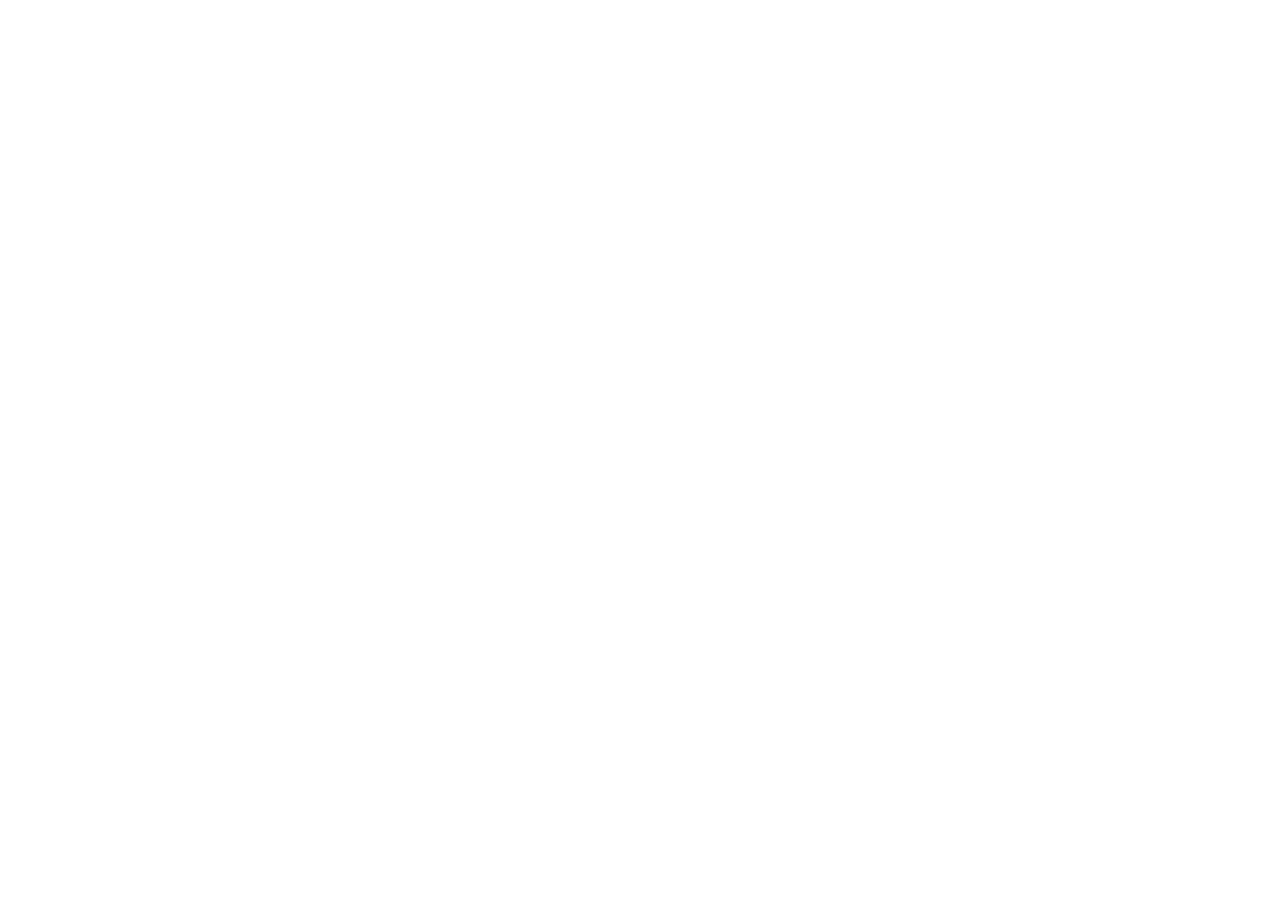
==== ggb/template.html @ b483012f "small change" ====
<!DOCTYPE html>
<html>
<head>
    <meta charset='utf-8'>
    <meta http-equiv='X-UA-Compatible' content='IE=edge'>
    <title>Page Title</title>
    <meta name='viewport' content='width=device-width, initial-scale=1'>
    <link rel='stylesheet' type='text/css' media='screen' href='main.css'>
    <script type="text/javascript" src="https://www.geogebra.org/apps/deployggb.js"></script>
    <script src='main.js'></script>
</head>
<body>
    <script type="text/javascript">

        // var parameters = {
        //         "width":600,
        //         "height":245,
        //         "prerelease":false,
        //         "showToolBar":false,
        //         "borderColor":null,
        //         "showMenuBar":false,
        //         "showAlgebraInput":false,
        //         "customToolbar":"0 || 1",
        //         "showResetIcon":true,
        //         "enableLabelDrags":false,
        //         "enableShiftDragZoom":true,
        //         "enableRightClick":false,
        //         "capturingThreshold":null,
        //         "showToolBarHelp":true,
        //         "errorDialogsActive":true,
        //         "useBrowserForJS":false,
        //         "ggbBase64":"UEsDBBQACAAIAPl5ZEMAAAAAAAAAAAAAAAAWAAAAZ2VvZ2VicmFfdGh1bWJuYWlsLnBuZ3VWezgTjBp32Zgllm+JjOY+uZRZJOHbkOTS1uZD7kzKpeQuFW1qc9dQ7sllLrnsS4YwrRHNrZDMrS8mKRS5RnzOOc95nnPO85w/3vd9fr/nfd7f77/fG4+1s9wPPgwWEBDYb3XW/MLe7Norf5DIXke+6Z0UEADdsDJHEyJHF/IDsUPvFDpl52yT+/gLnp/sQsoOrbsOnhwkDz6Z1D/RYNTwanHF48KDUhUwV+0wGBwHLgclbMRWXfwozJPOOj3/9PS+ZQYcrLhPBaRSVEIFOX5YiwgKzEQ4P/RZb/vQ33ONGKkY1Lc5bzgbcXv3x7qwIhGzPQKIw0IwCJAiNA4CxoCAinEkCAYNegz/B/3fUMmxOrbN9M0ol1kIJ8IeP37Rkx1r17kH+BI17qIK0eLHs1/tyB/2ysVCgnNbowPlp9ajS8rqbBGgpt4f/cKdKcm38jOBPQW9+v88hzwgJiYCAFSZx8SYypFJEEtpnaGxtcNSwpFLHXD9PemUnpyDwdFmO/z0EB4cGndSCuVO6fSFsU2PGEzdjel/6eEuKXeXBGHnpAuGDFFGZA7GA7/1mgWydbOGWxI15bUDYOCpsaH5lDOrKSDxtfCJA6aPjBJbzs8WtrXGJ5ujb6bmKnMQKa7UI6wxIzuJaPGVPLLutvyK47kRD2h7ROP1+iObntcKi1e2xGaCMkq0FGUWPl0bCYKab3UNaKjz7V0CqnasDWHFXl/Bz2BGL0RK4KOlZXTQpuYHAm1b3nAe16wusl/WKuAsuMj4Imv3JXPWseSBTV+XZ6oaR+FELgRcJFsZcabo0vvnW1Ic3Ys/JIqJt+C3mwy5r0rhk93HipURCW6xdbwtVzWKMXHQTUqOep8tqI8CLplc3R6njL95H8RS6p8JHjFbQ0UxH6GtEFQHRUp0U7e7mXudzwCfQdlOGp/Z9b4CBi5JPLfL8QDHdM7ZZNbRspSFIr/YoU/[base64]/V+69Z0oWZbjFzE2D4n0l4fq7XBkWN7oBQU1Mu5N5ZC3mRGOLk0Qnfn2avcv+q+NquA7w7W06twK/zlRTvRXjrGyUTTpp6WuhYPNk9oYFncsbgG5u3ZA7yuNB+d8URQNmxNg50OnFAej9kmZ6Wr4delEXXx8GPMw6N9QCS8G1mECqo0R5m1Cil8ovJ4ju+XzZDRpsrZwnf3eQwnwrBEYW+B/uJhjKBb/C16nnqGHTmpH2nqN7jGvOcq9O3khLnj4WUlinZRl4oTa8HpfSrBOXdlHvAX2DAfdF4oO8rBF3s+D8p2L340o1TNSoN49ypaZ62MSEIMlSDaD/J8/PwccWvgPR/EGsjkGaKgDYuD6QkZe2W1mrQb13f7R4O7OHYBj9RYd2FkMmXU5j1a1+kWroHhaR2NhKKwmaEP1cqY+HaL/F5VU/sJ9ciU1Xf0iH1uSmpjydhprvyzPJSOLyj0tcdXhIb9chnTAgkyJD6JVaJjK+KfN/xRaUlNtuwVa3phAgPfukeMyFGXujYSzkGpcw88Wt83yYD+zFVXCUWMV4ztS+skU37bPu+OTn7bYFD6ZfhMVcSdDdDgzrVgEu/X5bC1UOVdGzx+/5PIJVFnZAUNVxbaYK6g2UkLQbv3cNDDd+0Xb5anweTU/gUPZnGTlQhNJxraYu3DrDk8ZPUBZuCqg3E3bocVu/SgW9S58/zhokqO8ciDNz9jZEGNejVDfse1uftE8Ds/XU29VECRvn5V7lHSo4Y1EkcdDK83LX2fZsztibnPQ7TFKxn+3Nx49J/TdsPlY0l4zNJDtD220DJvOoZQXI6TuisQ/dBjgex8tXpt7VhLvMXcaFYWY1ky/3DTwpn2yStq84cNySRVnu7R7Sm6XRUNVRDvIq3HXr6YeFyCulz8VcAf59k2UAI/fsWoD3r+FfVkpli9V0GzBSo+1NNc/rZ6gHD+kRGgqNj48HiYvfcauN4PU3hT/GWw17a+BoTiGSR9laP/frs5Vwy5uYjKpdQIfukQqHY9Zlh8ZYDrAfuglFJliS/UISgXRCfqIasPXnd2fVkY5Xfo8OWdRg/XZ08kk29+AYV/njIfRZ/XHsroVqVgDWgrGGIUvZ1EjSnGxEqC4wV9aV7KNr6fyXI1pMgvGyJsmK6uGXfbmHQPtFcK9RGcT8fH7p/amh0muF8HRdsk2uSACvaEK4PJdjdu54lHU1aNipoBjgv30qLCC70dhFW1STWdPonY1IFU/0UCoAqdXjlBy7l45lekwwd60BPzLGFEv1a7wSJTZWHcBTXNkSpnTkhmeaKRqQDmGrzG8xRp/JEMYexPuJWDue0id3aKNxK0KrBb9tsrQOWjBGjd96bzGqQlUdfaNqpHoyDVh5vZOptOTE6zWt8oKCp4jELI2uX31wSWMAQBRPek1k1FqKhX8cElN1zA301ia9dnVCJmZedaxa8/JZsh5yq0LpgD7VfxtTca661MAljplo+dTbMhYu99jYz6grOX2bSz/3tNkav7PaNchk1Y/8IapLTdTDQ4oC+fnKSiOq/mSpeRcrppTNVX8o2xyuemFgBLl0f+7Yh58CsI553ikwhqpc2/IUlGoCdv58P4NYCI876fWnI0RGJu4ZqvX9dt+/Y9cttuTbo1vS39d3jUvPo0FNHSH9gmNMQQ4nDw2S7SRLCpHJLl4HkB/FaTShpKS9bN4Jklzu0RsnQ4rE/k96/4v+H/gfW0vXbwt/9eH65S+awfeeEQErCzvzGowH6W9QSwcIf7qfGa0IAACzCAAAUEsDBBQACAAIAPl5ZEMAAAAAAAAAAAAAAAAWAAAAZ2VvZ2VicmFfamF2YXNjcmlwdC5qc0srzUsuyczPU0hPT/LP88zLLNHQVKiuBQBQSwcI1je9uRkAAAAXAAAAUEsDBBQACAAIAPl5ZEMAAAAAAAAAAAAAAAAMAAAAZ2VvZ2VicmEueG1s1Vhtj9M4EP68/IpRPtM0TuK8oBYESOiQ9gDdcqfTfXMSNzWbxlHidlvEj7+xnaTpvgDLAnfsbuvYHs/MM2+e7OLZflPBjredkPXSIa7nAK9zWYi6XDpbtZolzrOnjxYllyXPWgYr2W6YWjqhGzrHc6EbuDTVh0WxdHgUh16YZLNVkmazcFXksyz3VrMojTySRfGKUuYA7DvxpJZv2IZ3Dcv5Rb7mG3Yuc6YMz7VSzZP5/Orqyh2ku7It52WZufuucAA1r7ul0z88QXYnh64CQ+57Hpn//fu5ZT8TdadYnXMHNKqteProbHEl6kJewZUo1HrpBJQ6sOaiXCPMgOBkrokaxNrwXIkd7/DoZGowq03jGDJW6/0z+wTVCMeBQuxEwdul47k0CoLE8xMSpR4JvdQB2Qpeq56W9DLnA7fFTvAry1Y/GYl4LEYXiE5kFV86K1Z1iErUqxYtigq1W5x26lDxjLXD/KgPeYy/SCA+cs0LXWfNgDue91h/YvxQ6lldpoIdUFJWhqsHNIVPn8D3fA8e64HYwcchiuyWZ9e8wA6+HUI7UEsT2uOhJQ0tTWhpwuAzOPv5EWi/cIJ0wBnchjPCjzHANZzJBCfRID4B0dqbIQCtNzH66yHsp5GdxmYgnh1Iv5noL2Ov6IGIgm9CRCZSbTzcLfRGvIwSw/[base64]/JWsEQAr5dK1vWrEXeXXCl8FQHH9iOnTPF96+QuhsUNKLNRb3g27wShWD1XxgjmoVmCOO9revScG+ThFopuZRtcXHoMHBg/w9vJRYTQl1v+oNl5mC3AhK66fQH4zZnOuKpd3oGjX7ot8L09EwSWdF8N0Jjez4CgrLV+TSZvO5eyOq41EhRq5esUdvWdGGoXqtRPa/LihvjmrqK/Ux+mcn9ha2QkeX1/tDw0exZ+VJWsgXMSF93NWU/ZnY0NFq1kcozNJ6h8AY3iWLcJ6lvKMyY2dFQod+taj1UMsAk3iBGdKaOIHMbZUPh1VGj26NtLdT5MFEiv+yhEnvgzXaTYcD1EXnKk3wvnov5tRhbXPK25pWNpBqduZXbzob2GJ5ni23H3zG1fl4Xf/ASc/Id02VRIWtLelS54LnY4EG73huPacf+iara1YKXLR8gVqbxtaadZpSN6xvLhtWrVm5e17v3GDXXVF3MBzyLLm9Fo6MTMqzTl/wYf4XoGFb5YnoOwXeIItcVBw2ptBEdYFu1lq3pbTFvcdRJWvENdrKgTCCaWB4d8ty0yNryILMPWDrGm8LuH+2E27cGpQlfVjVrptvoHnTFDrw9MYPh97ssrhsHbW8QYDlobBQ0nNsAsvriQ4PsTN5NHGys3cF+6cw8N8VUO2BFcFGVj/adyb4haKw6G63QYLp6zVEYZ9ZMXzDYi59qsLerVceVQUksRhL/cHv6bhIaWYGbJD/coC//K4MmBqPv/2h7Epf01tQd4newZi43G1YXUJtG752sDqWsnWOLwTyd18CIjlZgvraxNeBWDfuNrASeIpYst2QMh2DpZFZgL+YW91mBg4NGVqe3jsJO4hLflTtzNar+EjQPv4mi4KZNmn/e9xN7Tp1PaGDcT0l/LR69T+5Tf+4O0Y6XejYqkn8hSO+v6H0L5XYvKsHaw42bbhpokW8ibUbGxMWnlJJp+zT/Vjdh9FQ6zF/X+hrl5uK5efFect7ojudt/b5ldaf/OXV643690dmvYHTP9YOTXjOO+2xPbbbPsIGNPEp/TR9kv4IPdLzTEyekNg9814uME1KXhmE4fVf4P7lgPu3lzMtV/9/Vp/8CUEsHCPRyWehOBgAADRYAAFBLAQIUABQACAAIAPl5ZEN/[base64]"};

        // var applet1 = new GGBApplet(parameters, '5.0', 'applet_container');
        var applet2 = new GGBApplet({filename: "test.ggb","showtoolbar":false}, true);
      //  when used with Math Apps Bundle, uncomment this:
      //  applet.setHTML5Codebase('GeoGebra/HTML5/5.0/web/');

        window.onload = function() { 
            // applet1.inject('applet_container1'); 
            applet2.inject('applet_container2'); 
    }

</script>

<!-- <div id="applet_container1"></div> -->
<div id="applet_container2"></div>

</body>
</html>
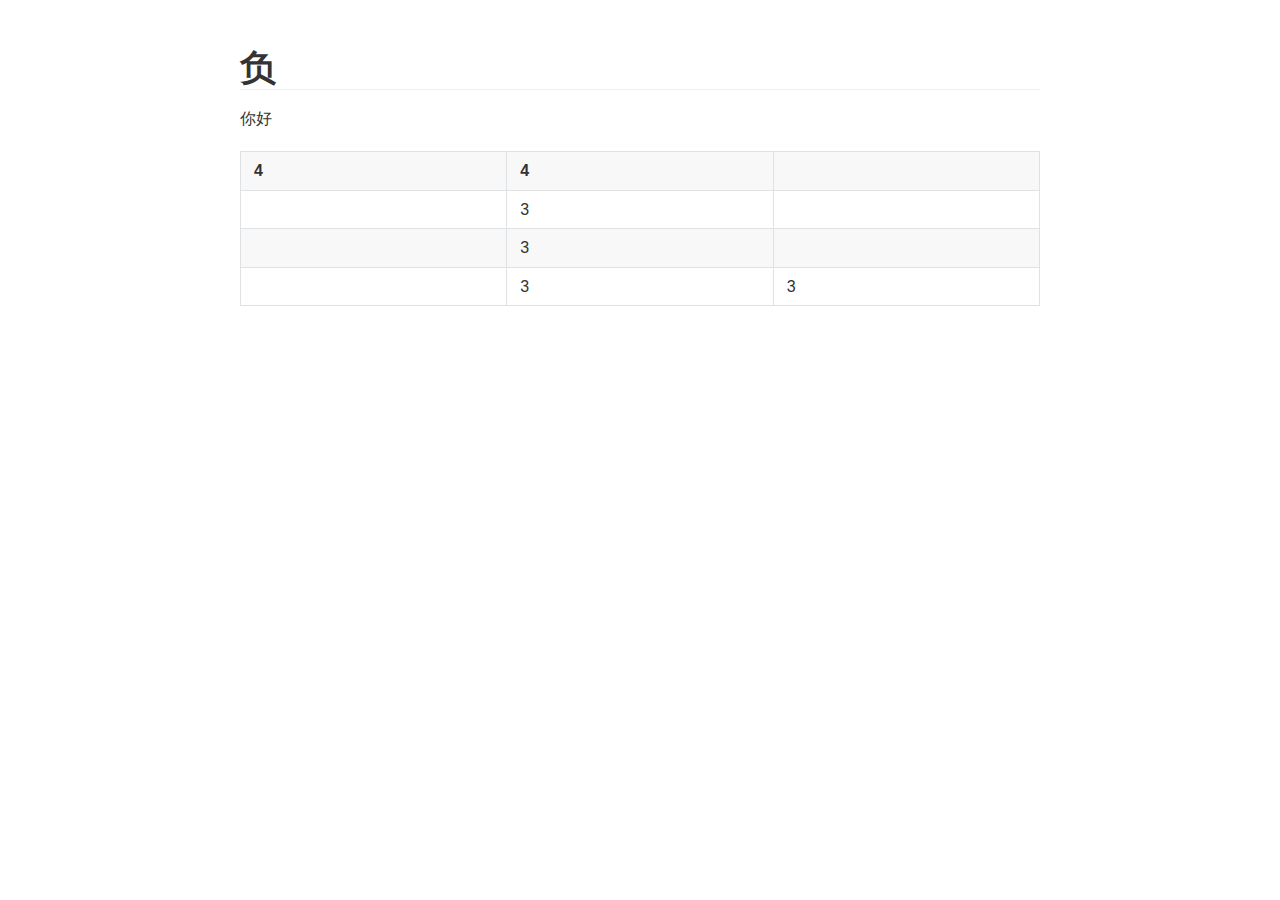
==== commit 7becc99e: "" ====
--- a/ggb/template.html
+++ b/ggb/template.html
@@ -8,6 +8,591 @@
     <link rel='stylesheet' type='text/css' media='screen' href='main.css'>
     <script type="text/javascript" src="https://www.geogebra.org/apps/deployggb.js"></script>
     <script src='main.js'></script>
+    <style type="text/css">html {overflow-x: initial !important;}:root { --bg-color: #ffffff; --text-color: #333333; --select-text-bg-color: #B5D6FC; --select-text-font-color: auto; --monospace: "Lucida Console",Consolas,"Courier",monospace; --title-bar-height: 20px; }
+        .mac-os-11 { --title-bar-height: 28px; }
+        html { font-size: 14px; background-color: var(--bg-color); color: var(--text-color); font-family: "Helvetica Neue", Helvetica, Arial, sans-serif; -webkit-font-smoothing: antialiased; }
+        body { margin: 0px; padding: 0px; height: auto; inset: 0px; font-size: 1rem; line-height: 1.428571; overflow-x: hidden; background-image: inherit; background-size: inherit; background-attachment: inherit; background-origin: inherit; background-clip: inherit; background-color: inherit; tab-size: 4; background-position: inherit; background-repeat: inherit; }
+        iframe { margin: auto; }
+        a.url { word-break: break-all; }
+        a:active, a:hover { outline: 0px; }
+        .in-text-selection, ::selection { text-shadow: none; background: var(--select-text-bg-color); color: var(--select-text-font-color); }
+        #write { margin: 0px auto; height: auto; width: inherit; word-break: normal; overflow-wrap: break-word; position: relative; white-space: normal; overflow-x: visible; padding-top: 36px; }
+        #write.first-line-indent p { text-indent: 2em; }
+        #write.first-line-indent li p, #write.first-line-indent p * { text-indent: 0px; }
+        #write.first-line-indent li { margin-left: 2em; }
+        .for-image #write { padding-left: 8px; padding-right: 8px; }
+        body.typora-export { padding-left: 30px; padding-right: 30px; }
+        .typora-export .footnote-line, .typora-export li, .typora-export p { white-space: pre-wrap; }
+        .typora-export .task-list-item input { pointer-events: none; }
+        @media screen and (max-width: 500px) {
+          body.typora-export { padding-left: 0px; padding-right: 0px; }
+          #write { padding-left: 20px; padding-right: 20px; }
+        }
+        #write li > figure:last-child { margin-bottom: 0.5rem; }
+        #write ol, #write ul { position: relative; }
+        img { max-width: 100%; vertical-align: middle; image-orientation: from-image; }
+        button, input, select, textarea { color: inherit; font-family: inherit; font-size: inherit; font-style: inherit; font-variant-caps: inherit; font-weight: inherit; font-stretch: inherit; line-height: inherit; }
+        input[type="checkbox"], input[type="radio"] { line-height: normal; padding: 0px; }
+        *, ::after, ::before { box-sizing: border-box; }
+        #write h1, #write h2, #write h3, #write h4, #write h5, #write h6, #write p, #write pre { width: inherit; }
+        #write h1, #write h2, #write h3, #write h4, #write h5, #write h6, #write p { position: relative; }
+        p { line-height: inherit; }
+        h1, h2, h3, h4, h5, h6 { break-after: avoid-page; break-inside: avoid; orphans: 4; }
+        p { orphans: 4; }
+        h1 { font-size: 2rem; }
+        h2 { font-size: 1.8rem; }
+        h3 { font-size: 1.6rem; }
+        h4 { font-size: 1.4rem; }
+        h5 { font-size: 1.2rem; }
+        h6 { font-size: 1rem; }
+        .md-math-block, .md-rawblock, h1, h2, h3, h4, h5, h6, p { margin-top: 1rem; margin-bottom: 1rem; }
+        .hidden { display: none; }
+        .md-blockmeta { color: rgb(204, 204, 204); font-weight: 700; font-style: italic; }
+        a { cursor: pointer; }
+        sup.md-footnote { padding: 2px 4px; background-color: rgba(238, 238, 238, 0.7); color: rgb(85, 85, 85); border-radius: 4px; cursor: pointer; }
+        sup.md-footnote a, sup.md-footnote a:hover { color: inherit; text-transform: inherit; text-decoration: inherit; }
+        #write input[type="checkbox"] { cursor: pointer; width: inherit; height: inherit; }
+        figure { overflow-x: auto; margin: 1.2em 0px; max-width: calc(100% + 16px); padding: 0px; }
+        figure > table { margin: 0px; }
+        thead, tr { break-inside: avoid; break-after: auto; }
+        thead { display: table-header-group; }
+        table { border-collapse: collapse; border-spacing: 0px; width: 100%; overflow: auto; break-inside: auto; text-align: left; }
+        table.md-table td { min-width: 32px; }
+        .CodeMirror-gutters { border-right-width: 0px; background-color: inherit; }
+        .CodeMirror-linenumber { }
+        .CodeMirror { text-align: left; }
+        .CodeMirror-placeholder { opacity: 0.3; }
+        .CodeMirror pre { padding: 0px 4px; }
+        .CodeMirror-lines { padding: 0px; }
+        div.hr:focus { cursor: none; }
+        #write pre { white-space: pre-wrap; }
+        #write.fences-no-line-wrapping pre { white-space: pre; }
+        #write pre.ty-contain-cm { white-space: normal; }
+        .CodeMirror-gutters { margin-right: 4px; }
+        .md-fences { font-size: 0.9rem; display: block; break-inside: avoid; text-align: left; overflow: visible; white-space: pre; background-image: inherit; background-size: inherit; background-attachment: inherit; background-origin: inherit; background-clip: inherit; background-color: inherit; position: relative !important; background-position: inherit; background-repeat: inherit; }
+        .md-fences-adv-panel { width: 100%; margin-top: 10px; text-align: center; padding-top: 0px; padding-bottom: 8px; overflow-x: auto; }
+        #write .md-fences.mock-cm { white-space: pre-wrap; }
+        .md-fences.md-fences-with-lineno { padding-left: 0px; }
+        #write.fences-no-line-wrapping .md-fences.mock-cm { white-space: pre; overflow-x: auto; }
+        .md-fences.mock-cm.md-fences-with-lineno { padding-left: 8px; }
+        .CodeMirror-line, twitterwidget { break-inside: avoid; }
+        svg { break-inside: avoid; }
+        .footnotes { opacity: 0.8; font-size: 0.9rem; margin-top: 1em; margin-bottom: 1em; }
+        .footnotes + .footnotes { margin-top: 0px; }
+        .md-reset { margin: 0px; padding: 0px; border: 0px; outline: 0px; vertical-align: top; text-decoration: none; text-shadow: none; float: none; position: static; width: auto; height: auto; white-space: nowrap; cursor: inherit; line-height: normal; font-weight: 400; text-align: left; box-sizing: content-box; direction: ltr; background-position: 0px 0px; }
+        li div { padding-top: 0px; }
+        blockquote { margin: 1rem 0px; }
+        li .mathjax-block, li p { margin: 0.5rem 0px; }
+        li blockquote { margin: 1rem 0px; }
+        li { margin: 0px; position: relative; }
+        blockquote > :last-child { margin-bottom: 0px; }
+        blockquote > :first-child, li > :first-child { margin-top: 0px; }
+        .footnotes-area { color: rgb(136, 136, 136); margin-top: 0.714rem; padding-bottom: 0.143rem; white-space: normal; }
+        #write .footnote-line { white-space: pre-wrap; }
+        @media print {
+          body, html { border: 1px solid transparent; height: 99%; break-after: avoid; break-before: avoid; font-variant-ligatures: no-common-ligatures; }
+          #write { margin-top: 0px; padding-top: 0px; border-color: transparent !important; padding-bottom: 0px !important; }
+          .typora-export * { print-color-adjust: exact; }
+          .typora-export #write { break-after: avoid; }
+          .typora-export #write::after { height: 0px; }
+          .is-mac table { break-inside: avoid; }
+          .typora-export-show-outline .typora-export-sidebar { display: none; }
+        }
+        .footnote-line { margin-top: 0.714em; font-size: 0.7em; }
+        a img, img a { cursor: pointer; }
+        pre.md-meta-block { font-size: 0.8rem; min-height: 0.8rem; white-space: pre-wrap; background-color: rgb(204, 204, 204); display: block; overflow-x: hidden; }
+        p > .md-image:only-child:not(.md-img-error) img, p > img:only-child { display: block; margin: auto; }
+        #write.first-line-indent p > .md-image:only-child:not(.md-img-error) img { left: -2em; position: relative; }
+        p > .md-image:only-child { display: inline-block; width: 100%; }
+        #write .MathJax_Display { margin: 0.8em 0px 0px; }
+        .md-math-block { width: 100%; }
+        .md-math-block:not(:empty)::after { display: none; }
+        .MathJax_ref { fill: currentcolor; }
+        [contenteditable="true"]:active, [contenteditable="true"]:focus, [contenteditable="false"]:active, [contenteditable="false"]:focus { outline: 0px; box-shadow: none; }
+        .md-task-list-item { position: relative; list-style-type: none; }
+        .task-list-item.md-task-list-item { padding-left: 0px; }
+        .md-task-list-item > input { position: absolute; top: 0px; left: 0px; margin-left: -1.2em; margin-top: calc(1em - 10px); border: none; }
+        .math { font-size: 1rem; }
+        .md-toc { min-height: 3.58rem; position: relative; font-size: 0.9rem; border-radius: 10px; }
+        .md-toc-content { position: relative; margin-left: 0px; }
+        .md-toc-content::after, .md-toc::after { display: none; }
+        .md-toc-item { display: block; color: rgb(65, 131, 196); }
+        .md-toc-item a { text-decoration: none; }
+        .md-toc-inner:hover { text-decoration: underline; }
+        .md-toc-inner { display: inline-block; cursor: pointer; }
+        .md-toc-h1 .md-toc-inner { margin-left: 0px; font-weight: 700; }
+        .md-toc-h2 .md-toc-inner { margin-left: 2em; }
+        .md-toc-h3 .md-toc-inner { margin-left: 4em; }
+        .md-toc-h4 .md-toc-inner { margin-left: 6em; }
+        .md-toc-h5 .md-toc-inner { margin-left: 8em; }
+        .md-toc-h6 .md-toc-inner { margin-left: 10em; }
+        @media screen and (max-width: 48em) {
+          .md-toc-h3 .md-toc-inner { margin-left: 3.5em; }
+          .md-toc-h4 .md-toc-inner { margin-left: 5em; }
+          .md-toc-h5 .md-toc-inner { margin-left: 6.5em; }
+          .md-toc-h6 .md-toc-inner { margin-left: 8em; }
+        }
+        a.md-toc-inner { font-size: inherit; font-style: inherit; font-weight: inherit; line-height: inherit; }
+        .footnote-line a:not(.reversefootnote) { color: inherit; }
+        .reversefootnote { font-family: ui-monospace, sans-serif; }
+        .md-attr { display: none; }
+        .md-fn-count::after { content: "."; }
+        code, pre, samp, tt { font-family: var(--monospace); }
+        kbd { margin: 0px 0.1em; padding: 0.1em 0.6em; font-size: 0.8em; color: rgb(36, 39, 41); background-color: rgb(255, 255, 255); border: 1px solid rgb(173, 179, 185); border-radius: 3px; box-shadow: rgba(12, 13, 14, 0.2) 0px 1px 0px, rgb(255, 255, 255) 0px 0px 0px 2px inset; white-space: nowrap; vertical-align: middle; }
+        .md-comment { color: rgb(162, 127, 3); opacity: 0.6; font-family: var(--monospace); }
+        code { text-align: left; }
+        a.md-print-anchor { white-space: pre !important; border: none !important; display: inline-block !important; position: absolute !important; width: 1px !important; right: 0px !important; outline: 0px !important; text-shadow: initial !important; background-position: 0px 0px !important; }
+        .os-windows.monocolor-emoji .md-emoji { font-family: "Segoe UI Symbol", sans-serif; }
+        .md-diagram-panel > svg { max-width: 100%; }
+        [lang="flow"] svg, [lang="mermaid"] svg { max-width: 100%; height: auto; }
+        [lang="mermaid"] .node text { font-size: 1rem; }
+        table tr th { border-bottom-width: 0px; }
+        video { max-width: 100%; display: block; margin: 0px auto; }
+        iframe { max-width: 100%; width: 100%; border: none; }
+        .highlight td, .highlight tr { border: 0px; }
+        mark { background-color: rgb(255, 255, 0); color: rgb(0, 0, 0); }
+        .md-html-inline .md-plain, .md-html-inline strong, mark .md-inline-math, mark strong { color: inherit; }
+        .md-expand mark .md-meta { opacity: 0.3 !important; }
+        mark .md-meta { color: rgb(0, 0, 0); }
+        @media print {
+          .typora-export h1, .typora-export h2, .typora-export h3, .typora-export h4, .typora-export h5, .typora-export h6 { break-inside: avoid; }
+        }
+        .md-diagram-panel .messageText { stroke: none !important; }
+        .md-diagram-panel .start-state { fill: var(--node-fill); }
+        .md-diagram-panel .edgeLabel rect { opacity: 1 !important; }
+        .md-fences.md-fences-math { font-size: 1em; }
+        .md-fences-advanced:not(.md-focus) { padding: 0px; white-space: nowrap; border: 0px; }
+        .md-fences-advanced:not(.md-focus) { background-image: inherit; background-size: inherit; background-attachment: inherit; background-origin: inherit; background-clip: inherit; background-color: inherit; background-position: inherit; background-repeat: inherit; }
+        .typora-export-show-outline .typora-export-content { max-width: 1440px; margin: auto; display: flex; flex-direction: row; }
+        .typora-export-sidebar { width: 300px; font-size: 0.8rem; margin-top: 80px; margin-right: 18px; }
+        .typora-export-show-outline #write { --webkit-flex: 2; flex: 2 1 0%; }
+        .typora-export-sidebar .outline-content { position: fixed; top: 0px; max-height: 100%; overflow: hidden auto; padding-bottom: 30px; padding-top: 60px; width: 300px; }
+        @media screen and (max-width: 1024px) {
+          .typora-export-sidebar, .typora-export-sidebar .outline-content { width: 240px; }
+        }
+        @media screen and (max-width: 800px) {
+          .typora-export-sidebar { display: none; }
+        }
+        .outline-content li, .outline-content ul { margin-left: 0px; margin-right: 0px; padding-left: 0px; padding-right: 0px; list-style: none; }
+        .outline-content ul { margin-top: 0px; margin-bottom: 0px; }
+        .outline-content strong { font-weight: 400; }
+        .outline-expander { width: 1rem; height: 1.428571rem; position: relative; display: table-cell; vertical-align: middle; cursor: pointer; padding-left: 4px; }
+        .outline-expander::before { content: ""; position: relative; font-family: Ionicons; display: inline-block; font-size: 8px; vertical-align: middle; }
+        .outline-item { padding-top: 3px; padding-bottom: 3px; cursor: pointer; }
+        .outline-expander:hover::before { content: ""; }
+        .outline-h1 > .outline-item { padding-left: 0px; }
+        .outline-h2 > .outline-item { padding-left: 1em; }
+        .outline-h3 > .outline-item { padding-left: 2em; }
+        .outline-h4 > .outline-item { padding-left: 3em; }
+        .outline-h5 > .outline-item { padding-left: 4em; }
+        .outline-h6 > .outline-item { padding-left: 5em; }
+        .outline-label { cursor: pointer; display: table-cell; vertical-align: middle; text-decoration: none; color: inherit; }
+        .outline-label:hover { text-decoration: underline; }
+        .outline-item:hover { border-color: rgb(245, 245, 245); background-color: var(--item-hover-bg-color); }
+        .outline-item:hover { margin-left: -28px; margin-right: -28px; border-left-width: 28px; border-left-style: solid; border-left-color: transparent; border-right-width: 28px; border-right-style: solid; border-right-color: transparent; }
+        .outline-item-single .outline-expander::before, .outline-item-single .outline-expander:hover::before { display: none; }
+        .outline-item-open > .outline-item > .outline-expander::before { content: ""; }
+        .outline-children { display: none; }
+        .info-panel-tab-wrapper { display: none; }
+        .outline-item-open > .outline-children { display: block; }
+        .typora-export .outline-item { padding-top: 1px; padding-bottom: 1px; }
+        .typora-export .outline-item:hover { margin-right: -8px; border-right-width: 8px; border-right-style: solid; border-right-color: transparent; }
+        .typora-export .outline-expander::before { content: "+"; font-family: inherit; top: -1px; }
+        .typora-export .outline-expander:hover::before, .typora-export .outline-item-open > .outline-item > .outline-expander::before { content: "−"; }
+        .typora-export-collapse-outline .outline-children { display: none; }
+        .typora-export-collapse-outline .outline-item-open > .outline-children, .typora-export-no-collapse-outline .outline-children { display: block; }
+        .typora-export-no-collapse-outline .outline-expander::before { content: "" !important; }
+        .typora-export-show-outline .outline-item-active > .outline-item .outline-label { font-weight: 700; }
+        .md-inline-math-container mjx-container { zoom: 0.95; }
+        
+        
+        :root {
+            --side-bar-bg-color: #fafafa;
+            --control-text-color: #777;
+        }
+        
+        @include-when-export url(https://fonts.loli.net/css?family=Open+Sans:400italic,700italic,700,400&subset=latin,latin-ext);
+        
+        /* open-sans-regular - latin-ext_latin */
+          /* open-sans-italic - latin-ext_latin */
+            /* open-sans-700 - latin-ext_latin */
+            /* open-sans-700italic - latin-ext_latin */
+          html {
+            font-size: 16px;
+            -webkit-font-smoothing: antialiased;
+        }
+        
+        body {
+            font-family: "Open Sans","Clear Sans", "Helvetica Neue", Helvetica, Arial, 'Segoe UI Emoji', sans-serif;
+            color: rgb(51, 51, 51);
+            line-height: 1.6;
+        }
+        
+        #write {
+            max-width: 860px;
+              margin: 0 auto;
+              padding: 30px;
+            padding-bottom: 100px;
+        }
+        
+        @media only screen and (min-width: 1400px) {
+            #write {
+                max-width: 1024px;
+            }
+        }
+        
+        @media only screen and (min-width: 1800px) {
+            #write {
+                max-width: 1200px;
+            }
+        }
+        
+        #write > ul:first-child,
+        #write > ol:first-child{
+            margin-top: 30px;
+        }
+        
+        a {
+            color: #4183C4;
+        }
+        h1,
+        h2,
+        h3,
+        h4,
+        h5,
+        h6 {
+            position: relative;
+            margin-top: 1rem;
+            margin-bottom: 1rem;
+            font-weight: bold;
+            line-height: 1.4;
+            cursor: text;
+        }
+        h1:hover a.anchor,
+        h2:hover a.anchor,
+        h3:hover a.anchor,
+        h4:hover a.anchor,
+        h5:hover a.anchor,
+        h6:hover a.anchor {
+            text-decoration: none;
+        }
+        h1 tt,
+        h1 code {
+            font-size: inherit;
+        }
+        h2 tt,
+        h2 code {
+            font-size: inherit;
+        }
+        h3 tt,
+        h3 code {
+            font-size: inherit;
+        }
+        h4 tt,
+        h4 code {
+            font-size: inherit;
+        }
+        h5 tt,
+        h5 code {
+            font-size: inherit;
+        }
+        h6 tt,
+        h6 code {
+            font-size: inherit;
+        }
+        h1 {
+            font-size: 2.25em;
+            line-height: 1.2;
+            border-bottom: 1px solid #eee;
+        }
+        h2 {
+            font-size: 1.75em;
+            line-height: 1.225;
+            border-bottom: 1px solid #eee;
+        }
+        
+        /*@media print {
+            .typora-export h1,
+            .typora-export h2 {
+                border-bottom: none;
+                padding-bottom: initial;
+            }
+        
+            .typora-export h1::after,
+            .typora-export h2::after {
+                content: "";
+                display: block;
+                height: 100px;
+                margin-top: -96px;
+                border-top: 1px solid #eee;
+            }
+        }*/
+        
+        h3 {
+            font-size: 1.5em;
+            line-height: 1.43;
+        }
+        h4 {
+            font-size: 1.25em;
+        }
+        h5 {
+            font-size: 1em;
+        }
+        h6 {
+           font-size: 1em;
+            color: #777;
+        }
+        p,
+        blockquote,
+        ul,
+        ol,
+        dl,
+        table{
+            margin: 0.8em 0;
+        }
+        li>ol,
+        li>ul {
+            margin: 0 0;
+        }
+        hr {
+            height: 2px;
+            padding: 0;
+            margin: 16px 0;
+            background-color: #e7e7e7;
+            border: 0 none;
+            overflow: hidden;
+            box-sizing: content-box;
+        }
+        
+        li p.first {
+            display: inline-block;
+        }
+        ul,
+        ol {
+            padding-left: 30px;
+        }
+        ul:first-child,
+        ol:first-child {
+            margin-top: 0;
+        }
+        ul:last-child,
+        ol:last-child {
+            margin-bottom: 0;
+        }
+        blockquote {
+            border-left: 4px solid #dfe2e5;
+            padding: 0 15px;
+            color: #777777;
+        }
+        blockquote blockquote {
+            padding-right: 0;
+        }
+        table {
+            padding: 0;
+            word-break: initial;
+        }
+        table tr {
+            border: 1px solid #dfe2e5;
+            margin: 0;
+            padding: 0;
+        }
+        table tr:nth-child(2n),
+        thead {
+            background-color: #f8f8f8;
+        }
+        table th {
+            font-weight: bold;
+            border: 1px solid #dfe2e5;
+            border-bottom: 0;
+            margin: 0;
+            padding: 6px 13px;
+        }
+        table td {
+            border: 1px solid #dfe2e5;
+            margin: 0;
+            padding: 6px 13px;
+        }
+        table th:first-child,
+        table td:first-child {
+            margin-top: 0;
+        }
+        table th:last-child,
+        table td:last-child {
+            margin-bottom: 0;
+        }
+        
+        .CodeMirror-lines {
+            padding-left: 4px;
+        }
+        
+        .code-tooltip {
+            box-shadow: 0 1px 1px 0 rgba(0,28,36,.3);
+            border-top: 1px solid #eef2f2;
+        }
+        
+        .md-fences,
+        code,
+        tt {
+            border: 1px solid #e7eaed;
+            background-color: #f8f8f8;
+            border-radius: 3px;
+            padding: 0;
+            padding: 2px 4px 0px 4px;
+            font-size: 0.9em;
+        }
+        
+        code {
+            background-color: #f3f4f4;
+            padding: 0 2px 0 2px;
+        }
+        
+        .md-fences {
+            margin-bottom: 15px;
+            margin-top: 15px;
+            padding-top: 8px;
+            padding-bottom: 6px;
+        }
+        
+        
+        .md-task-list-item > input {
+          margin-left: -1.3em;
+        }
+        
+        @media print {
+            html {
+                font-size: 13px;
+            }
+            pre {
+                page-break-inside: avoid;
+                word-wrap: break-word;
+            }
+        }
+        
+        .md-fences {
+            background-color: #f8f8f8;
+        }
+        #write pre.md-meta-block {
+            padding: 1rem;
+            font-size: 85%;
+            line-height: 1.45;
+            background-color: #f7f7f7;
+            border: 0;
+            border-radius: 3px;
+            color: #777777;
+            margin-top: 0 !important;
+        }
+        
+        .mathjax-block>.code-tooltip {
+            bottom: .375rem;
+        }
+        
+        .md-mathjax-midline {
+            background: #fafafa;
+        }
+        
+        #write>h3.md-focus:before{
+            left: -1.5625rem;
+            top: .375rem;
+        }
+        #write>h4.md-focus:before{
+            left: -1.5625rem;
+            top: .285714286rem;
+        }
+        #write>h5.md-focus:before{
+            left: -1.5625rem;
+            top: .285714286rem;
+        }
+        #write>h6.md-focus:before{
+            left: -1.5625rem;
+            top: .285714286rem;
+        }
+        .md-image>.md-meta {
+            /*border: 1px solid #ddd;*/
+            border-radius: 3px;
+            padding: 2px 0px 0px 4px;
+            font-size: 0.9em;
+            color: inherit;
+        }
+        
+        .md-tag {
+            color: #a7a7a7;
+            opacity: 1;
+        }
+        
+        .md-toc { 
+            margin-top:20px;
+            padding-bottom:20px;
+        }
+        
+        .sidebar-tabs {
+            border-bottom: none;
+        }
+        
+        #typora-quick-open {
+            border: 1px solid #ddd;
+            background-color: #f8f8f8;
+        }
+        
+        #typora-quick-open-item {
+            background-color: #FAFAFA;
+            border-color: #FEFEFE #e5e5e5 #e5e5e5 #eee;
+            border-style: solid;
+            border-width: 1px;
+        }
+        
+        /** focus mode */
+        .on-focus-mode blockquote {
+            border-left-color: rgba(85, 85, 85, 0.12);
+        }
+        
+        header, .context-menu, .megamenu-content, footer{
+            font-family: "Segoe UI", "Arial", sans-serif;
+        }
+        
+        .file-node-content:hover .file-node-icon,
+        .file-node-content:hover .file-node-open-state{
+            visibility: visible;
+        }
+        
+        .mac-seamless-mode #typora-sidebar {
+            background-color: #fafafa;
+            background-color: var(--side-bar-bg-color);
+        }
+        
+        .md-lang {
+            color: #b4654d;
+        }
+        
+        /*.html-for-mac {
+            --item-hover-bg-color: #E6F0FE;
+        }*/
+        
+        #md-notification .btn {
+            border: 0;
+        }
+        
+        .dropdown-menu .divider {
+            border-color: #e5e5e5;
+            opacity: 0.4;
+        }
+        
+        .ty-preferences .window-content {
+            background-color: #fafafa;
+        }
+        
+        .ty-preferences .nav-group-item.active {
+            color: white;
+            background: #999;
+        }
+        
+        .menu-item-container a.menu-style-btn {
+            background-color: #f5f8fa;
+            background-image: linear-gradient( 180deg , hsla(0, 0%, 100%, 0.8), hsla(0, 0%, 100%, 0)); 
+        }
+        
+        
+         @media print { @page {margin: 0 0 0 0;} body.typora-export {padding-left: 0; padding-right: 0;} #write {padding:0;}}
+        </style>
 </head>
 <body>
     <script type="text/javascript">
@@ -32,7 +617,8 @@
         //         "ggbBase64":"UEsDBBQACAAIAPl5ZEMAAAAAAAAAAAAAAAAWAAAAZ2VvZ2VicmFfdGh1bWJuYWlsLnBuZ3VWezgTjBp32Zgllm+JjOY+uZRZJOHbkOTS1uZD7kzKpeQuFW1qc9dQ7sllLrnsS4YwrRHNrZDMrS8mKRS5RnzOOc95nnPO85w/3vd9fr/nfd7f77/fG4+1s9wPPgwWEBDYb3XW/MLe7Norf5DIXke+6Z0UEADdsDJHEyJHF/IDsUPvFDpl52yT+/gLnp/sQsoOrbsOnhwkDz6Z1D/RYNTwanHF48KDUhUwV+0wGBwHLgclbMRWXfwozJPOOj3/9PS+ZQYcrLhPBaRSVEIFOX5YiwgKzEQ4P/RZb/vQ33ONGKkY1Lc5bzgbcXv3x7qwIhGzPQKIw0IwCJAiNA4CxoCAinEkCAYNegz/B/3fUMmxOrbN9M0ol1kIJ8IeP37Rkx1r17kH+BI17qIK0eLHs1/tyB/2ysVCgnNbowPlp9ajS8rqbBGgpt4f/cKdKcm38jOBPQW9+v88hzwgJiYCAFSZx8SYypFJEEtpnaGxtcNSwpFLHXD9PemUnpyDwdFmO/z0EB4cGndSCuVO6fSFsU2PGEzdjel/6eEuKXeXBGHnpAuGDFFGZA7GA7/1mgWydbOGWxI15bUDYOCpsaH5lDOrKSDxtfCJA6aPjBJbzs8WtrXGJ5ujb6bmKnMQKa7UI6wxIzuJaPGVPLLutvyK47kRD2h7ROP1+iObntcKi1e2xGaCMkq0FGUWPl0bCYKab3UNaKjz7V0CqnasDWHFXl/Bz2BGL0RK4KOlZXTQpuYHAm1b3nAe16wusl/WKuAsuMj4Imv3JXPWseSBTV+XZ6oaR+FELgRcJFsZcabo0vvnW1Ic3Ys/JIqJt+C3mwy5r0rhk93HipURCW6xdbwtVzWKMXHQTUqOep8tqI8CLplc3R6njL95H8RS6p8JHjFbQ0UxH6GtEFQHRUp0U7e7mXudzwCfQdlOGp/Z9b4CBi5JPLfL8QDHdM7ZZNbRspSFIr/YoU/[base64]/V+69Z0oWZbjFzE2D4n0l4fq7XBkWN7oBQU1Mu5N5ZC3mRGOLk0Qnfn2avcv+q+NquA7w7W06twK/zlRTvRXjrGyUTTpp6WuhYPNk9oYFncsbgG5u3ZA7yuNB+d8URQNmxNg50OnFAej9kmZ6Wr4delEXXx8GPMw6N9QCS8G1mECqo0R5m1Cil8ovJ4ju+XzZDRpsrZwnf3eQwnwrBEYW+B/uJhjKBb/C16nnqGHTmpH2nqN7jGvOcq9O3khLnj4WUlinZRl4oTa8HpfSrBOXdlHvAX2DAfdF4oO8rBF3s+D8p2L340o1TNSoN49ypaZ62MSEIMlSDaD/J8/PwccWvgPR/EGsjkGaKgDYuD6QkZe2W1mrQb13f7R4O7OHYBj9RYd2FkMmXU5j1a1+kWroHhaR2NhKKwmaEP1cqY+HaL/F5VU/sJ9ciU1Xf0iH1uSmpjydhprvyzPJSOLyj0tcdXhIb9chnTAgkyJD6JVaJjK+KfN/xRaUlNtuwVa3phAgPfukeMyFGXujYSzkGpcw88Wt83yYD+zFVXCUWMV4ztS+skU37bPu+OTn7bYFD6ZfhMVcSdDdDgzrVgEu/X5bC1UOVdGzx+/5PIJVFnZAUNVxbaYK6g2UkLQbv3cNDDd+0Xb5anweTU/gUPZnGTlQhNJxraYu3DrDk8ZPUBZuCqg3E3bocVu/SgW9S58/zhokqO8ciDNz9jZEGNejVDfse1uftE8Ds/XU29VECRvn5V7lHSo4Y1EkcdDK83LX2fZsztibnPQ7TFKxn+3Nx49J/TdsPlY0l4zNJDtD220DJvOoZQXI6TuisQ/dBjgex8tXpt7VhLvMXcaFYWY1ky/3DTwpn2yStq84cNySRVnu7R7Sm6XRUNVRDvIq3HXr6YeFyCulz8VcAf59k2UAI/fsWoD3r+FfVkpli9V0GzBSo+1NNc/rZ6gHD+kRGgqNj48HiYvfcauN4PU3hT/GWw17a+BoTiGSR9laP/frs5Vwy5uYjKpdQIfukQqHY9Zlh8ZYDrAfuglFJliS/UISgXRCfqIasPXnd2fVkY5Xfo8OWdRg/XZ08kk29+AYV/njIfRZ/XHsroVqVgDWgrGGIUvZ1EjSnGxEqC4wV9aV7KNr6fyXI1pMgvGyJsmK6uGXfbmHQPtFcK9RGcT8fH7p/amh0muF8HRdsk2uSACvaEK4PJdjdu54lHU1aNipoBjgv30qLCC70dhFW1STWdPonY1IFU/0UCoAqdXjlBy7l45lekwwd60BPzLGFEv1a7wSJTZWHcBTXNkSpnTkhmeaKRqQDmGrzG8xRp/JEMYexPuJWDue0id3aKNxK0KrBb9tsrQOWjBGjd96bzGqQlUdfaNqpHoyDVh5vZOptOTE6zWt8oKCp4jELI2uX31wSWMAQBRPek1k1FqKhX8cElN1zA301ia9dnVCJmZedaxa8/JZsh5yq0LpgD7VfxtTca661MAljplo+dTbMhYu99jYz6grOX2bSz/3tNkav7PaNchk1Y/8IapLTdTDQ4oC+fnKSiOq/mSpeRcrppTNVX8o2xyuemFgBLl0f+7Yh58CsI553ikwhqpc2/IUlGoCdv58P4NYCI876fWnI0RGJu4ZqvX9dt+/Y9cttuTbo1vS39d3jUvPo0FNHSH9gmNMQQ4nDw2S7SRLCpHJLl4HkB/FaTShpKS9bN4Jklzu0RsnQ4rE/k96/4v+H/gfW0vXbwt/9eH65S+awfeeEQErCzvzGowH6W9QSwcIf7qfGa0IAACzCAAAUEsDBBQACAAIAPl5ZEMAAAAAAAAAAAAAAAAWAAAAZ2VvZ2VicmFfamF2YXNjcmlwdC5qc0srzUsuyczPU0hPT/LP88zLLNHQVKiuBQBQSwcI1je9uRkAAAAXAAAAUEsDBBQACAAIAPl5ZEMAAAAAAAAAAAAAAAAMAAAAZ2VvZ2VicmEueG1s1Vhtj9M4EP68/IpRPtM0TuK8oBYESOiQ9gDdcqfTfXMSNzWbxlHidlvEj7+xnaTpvgDLAnfsbuvYHs/MM2+e7OLZflPBjredkPXSIa7nAK9zWYi6XDpbtZolzrOnjxYllyXPWgYr2W6YWjqhGzrHc6EbuDTVh0WxdHgUh16YZLNVkmazcFXksyz3VrMojTySRfGKUuYA7DvxpJZv2IZ3Dcv5Rb7mG3Yuc6YMz7VSzZP5/Orqyh2ku7It52WZufuucAA1r7ul0z88QXYnh64CQ+57Hpn//fu5ZT8TdadYnXMHNKqteProbHEl6kJewZUo1HrpBJQ6sOaiXCPMgOBkrokaxNrwXIkd7/DoZGowq03jGDJW6/0z+wTVCMeBQuxEwdul47k0CoLE8xMSpR4JvdQB2Qpeq56W9DLnA7fFTvAry1Y/GYl4LEYXiE5kFV86K1Z1iErUqxYtigq1W5x26lDxjLXD/KgPeYy/SCA+cs0LXWfNgDue91h/YvxQ6lldpoIdUFJWhqsHNIVPn8D3fA8e64HYwcchiuyWZ9e8wA6+HUI7UEsT2uOhJQ0tTWhpwuAzOPv5EWi/cIJ0wBnchjPCjzHANZzJBCfRID4B0dqbIQCtNzH66yHsp5GdxmYgnh1Iv5noL2Ov6IGIgm9CRCZSbTzcLfRGvIwSw/[base64]/JWsEQAr5dK1vWrEXeXXCl8FQHH9iOnTPF96+QuhsUNKLNRb3g27wShWD1XxgjmoVmCOO9revScG+ThFopuZRtcXHoMHBg/w9vJRYTQl1v+oNl5mC3AhK66fQH4zZnOuKpd3oGjX7ot8L09EwSWdF8N0Jjez4CgrLV+TSZvO5eyOq41EhRq5esUdvWdGGoXqtRPa/LihvjmrqK/Ux+mcn9ha2QkeX1/tDw0exZ+VJWsgXMSF93NWU/ZnY0NFq1kcozNJ6h8AY3iWLcJ6lvKMyY2dFQod+taj1UMsAk3iBGdKaOIHMbZUPh1VGj26NtLdT5MFEiv+yhEnvgzXaTYcD1EXnKk3wvnov5tRhbXPK25pWNpBqduZXbzob2GJ5ni23H3zG1fl4Xf/ASc/Id02VRIWtLelS54LnY4EG73huPacf+iara1YKXLR8gVqbxtaadZpSN6xvLhtWrVm5e17v3GDXXVF3MBzyLLm9Fo6MTMqzTl/wYf4XoGFb5YnoOwXeIItcVBw2ptBEdYFu1lq3pbTFvcdRJWvENdrKgTCCaWB4d8ty0yNryILMPWDrGm8LuH+2E27cGpQlfVjVrptvoHnTFDrw9MYPh97ssrhsHbW8QYDlobBQ0nNsAsvriQ4PsTN5NHGys3cF+6cw8N8VUO2BFcFGVj/adyb4haKw6G63QYLp6zVEYZ9ZMXzDYi59qsLerVceVQUksRhL/cHv6bhIaWYGbJD/coC//K4MmBqPv/2h7Epf01tQd4newZi43G1YXUJtG752sDqWsnWOLwTyd18CIjlZgvraxNeBWDfuNrASeIpYst2QMh2DpZFZgL+YW91mBg4NGVqe3jsJO4hLflTtzNar+EjQPv4mi4KZNmn/e9xN7Tp1PaGDcT0l/LR69T+5Tf+4O0Y6XejYqkn8hSO+v6H0L5XYvKsHaw42bbhpokW8ibUbGxMWnlJJp+zT/Vjdh9FQ6zF/X+hrl5uK5efFect7ojudt/b5ldaf/OXV643690dmvYHTP9YOTXjOO+2xPbbbPsIGNPEp/TR9kv4IPdLzTEyekNg9814uME1KXhmE4fVf4P7lgPu3lzMtV/9/Vp/8CUEsHCPRyWehOBgAADRYAAFBLAQIUABQACAAIAPl5ZEN/[base64]"};
 
         // var applet1 = new GGBApplet(parameters, '5.0', 'applet_container');
-        var applet2 = new GGBApplet({filename: "test.ggb","showtoolbar":false}, true);
+        var applet2 = new GGBApplet({filename: "test.ggb","showtoolbar":false,"showMenuBar":true,
+               "showAlgebraInput":true}, true);
       //  when used with Math Apps Bundle, uncomment this:
       //  applet.setHTML5Codebase('GeoGebra/HTML5/5.0/web/');
 
@@ -40,10 +626,12 @@
             // applet1.inject('applet_container1'); 
             applet2.inject('applet_container2'); 
     }
-
 </script>
 
-<!-- <div id="applet_container1"></div> -->
+<body class="typora-export"><div class="typora-export-content">
+    <div id="write" class=""><h1 id="负"><span>负</span></h1><p><span>你好</span></p><figure><table><thead><tr><th><span>4</span></th><th><span>4</span></th><th>&nbsp;</th></tr></thead><tbody><tr><td>&nbsp;</td><td><span>3</span></td><td>&nbsp;</td></tr><tr><td>&nbsp;</td><td><span>3</span></td><td>&nbsp;</td></tr><tr><td>&nbsp;</td><td><span>3</span></td><td><span>3</span></td></tr></tbody></table></figure><p>&nbsp;</p></div></div>
+    
+    </body>
 <div id="applet_container2"></div>
 
 </body>
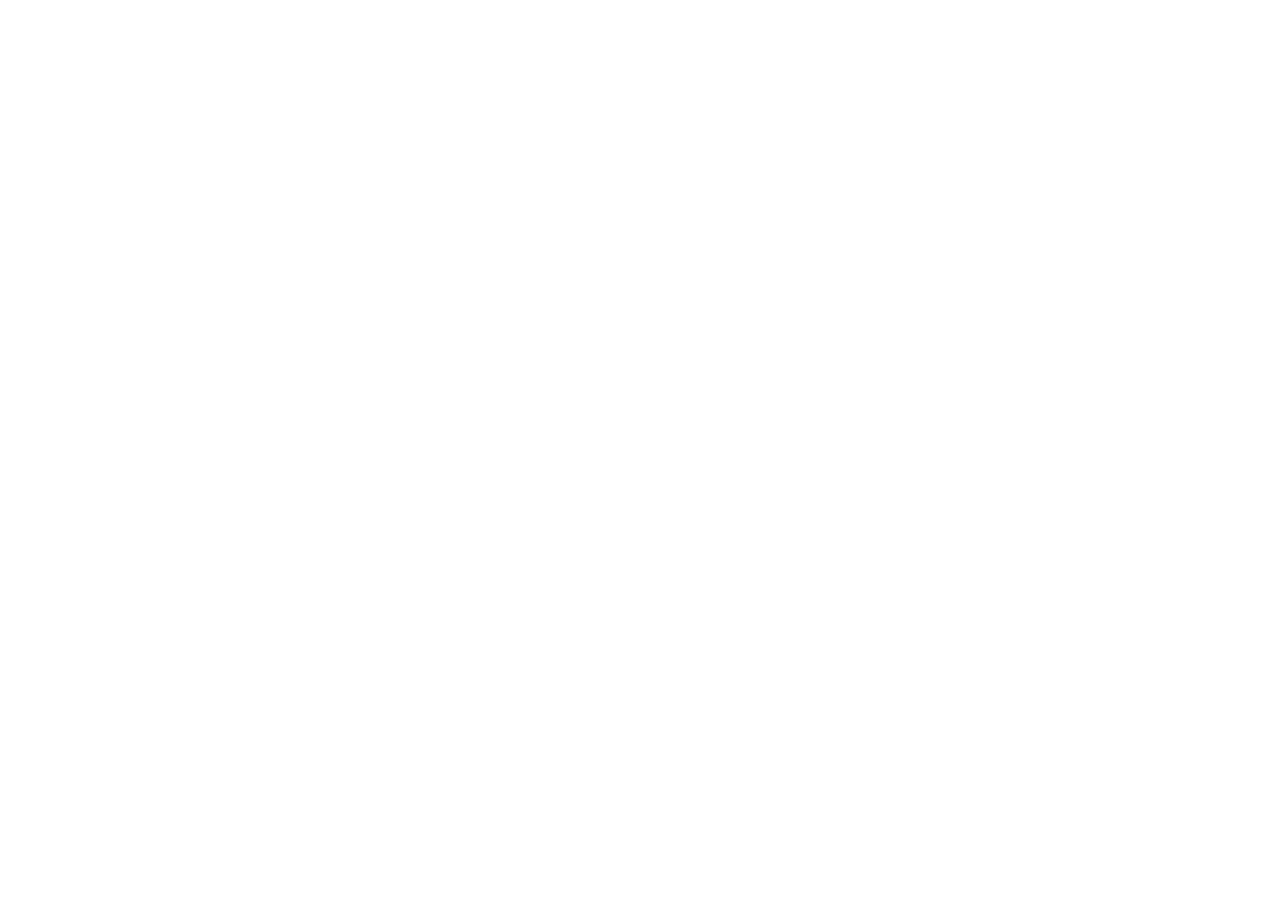
==== commit 2733cb00: "" ====
--- a/ggb/template.html
+++ b/ggb/template.html
@@ -617,21 +617,23 @@
         //         "ggbBase64":"UEsDBBQACAAIAPl5ZEMAAAAAAAAAAAAAAAAWAAAAZ2VvZ2VicmFfdGh1bWJuYWlsLnBuZ3VWezgTjBp32Zgllm+JjOY+uZRZJOHbkOTS1uZD7kzKpeQuFW1qc9dQ7sllLrnsS4YwrRHNrZDMrS8mKRS5RnzOOc95nnPO85w/3vd9fr/nfd7f77/fG4+1s9wPPgwWEBDYb3XW/MLe7Norf5DIXke+6Z0UEADdsDJHEyJHF/IDsUPvFDpl52yT+/gLnp/sQsoOrbsOnhwkDz6Z1D/RYNTwanHF48KDUhUwV+0wGBwHLgclbMRWXfwozJPOOj3/9PS+ZQYcrLhPBaRSVEIFOX5YiwgKzEQ4P/RZb/vQ33ONGKkY1Lc5bzgbcXv3x7qwIhGzPQKIw0IwCJAiNA4CxoCAinEkCAYNegz/B/3fUMmxOrbN9M0ol1kIJ8IeP37Rkx1r17kH+BI17qIK0eLHs1/tyB/2ysVCgnNbowPlp9ajS8rqbBGgpt4f/cKdKcm38jOBPQW9+v88hzwgJiYCAFSZx8SYypFJEEtpnaGxtcNSwpFLHXD9PemUnpyDwdFmO/z0EB4cGndSCuVO6fSFsU2PGEzdjel/6eEuKXeXBGHnpAuGDFFGZA7GA7/1mgWydbOGWxI15bUDYOCpsaH5lDOrKSDxtfCJA6aPjBJbzs8WtrXGJ5ujb6bmKnMQKa7UI6wxIzuJaPGVPLLutvyK47kRD2h7ROP1+iObntcKi1e2xGaCMkq0FGUWPl0bCYKab3UNaKjz7V0CqnasDWHFXl/Bz2BGL0RK4KOlZXTQpuYHAm1b3nAe16wusl/WKuAsuMj4Imv3JXPWseSBTV+XZ6oaR+FELgRcJFsZcabo0vvnW1Ic3Ys/JIqJt+C3mwy5r0rhk93HipURCW6xdbwtVzWKMXHQTUqOep8tqI8CLplc3R6njL95H8RS6p8JHjFbQ0UxH6GtEFQHRUp0U7e7mXudzwCfQdlOGp/Z9b4CBi5JPLfL8QDHdM7ZZNbRspSFIr/YoU/[base64]/V+69Z0oWZbjFzE2D4n0l4fq7XBkWN7oBQU1Mu5N5ZC3mRGOLk0Qnfn2avcv+q+NquA7w7W06twK/zlRTvRXjrGyUTTpp6WuhYPNk9oYFncsbgG5u3ZA7yuNB+d8URQNmxNg50OnFAej9kmZ6Wr4delEXXx8GPMw6N9QCS8G1mECqo0R5m1Cil8ovJ4ju+XzZDRpsrZwnf3eQwnwrBEYW+B/uJhjKBb/C16nnqGHTmpH2nqN7jGvOcq9O3khLnj4WUlinZRl4oTa8HpfSrBOXdlHvAX2DAfdF4oO8rBF3s+D8p2L340o1TNSoN49ypaZ62MSEIMlSDaD/J8/PwccWvgPR/EGsjkGaKgDYuD6QkZe2W1mrQb13f7R4O7OHYBj9RYd2FkMmXU5j1a1+kWroHhaR2NhKKwmaEP1cqY+HaL/F5VU/sJ9ciU1Xf0iH1uSmpjydhprvyzPJSOLyj0tcdXhIb9chnTAgkyJD6JVaJjK+KfN/xRaUlNtuwVa3phAgPfukeMyFGXujYSzkGpcw88Wt83yYD+zFVXCUWMV4ztS+skU37bPu+OTn7bYFD6ZfhMVcSdDdDgzrVgEu/X5bC1UOVdGzx+/5PIJVFnZAUNVxbaYK6g2UkLQbv3cNDDd+0Xb5anweTU/gUPZnGTlQhNJxraYu3DrDk8ZPUBZuCqg3E3bocVu/SgW9S58/zhokqO8ciDNz9jZEGNejVDfse1uftE8Ds/XU29VECRvn5V7lHSo4Y1EkcdDK83LX2fZsztibnPQ7TFKxn+3Nx49J/TdsPlY0l4zNJDtD220DJvOoZQXI6TuisQ/dBjgex8tXpt7VhLvMXcaFYWY1ky/3DTwpn2yStq84cNySRVnu7R7Sm6XRUNVRDvIq3HXr6YeFyCulz8VcAf59k2UAI/fsWoD3r+FfVkpli9V0GzBSo+1NNc/rZ6gHD+kRGgqNj48HiYvfcauN4PU3hT/GWw17a+BoTiGSR9laP/frs5Vwy5uYjKpdQIfukQqHY9Zlh8ZYDrAfuglFJliS/UISgXRCfqIasPXnd2fVkY5Xfo8OWdRg/XZ08kk29+AYV/njIfRZ/XHsroVqVgDWgrGGIUvZ1EjSnGxEqC4wV9aV7KNr6fyXI1pMgvGyJsmK6uGXfbmHQPtFcK9RGcT8fH7p/amh0muF8HRdsk2uSACvaEK4PJdjdu54lHU1aNipoBjgv30qLCC70dhFW1STWdPonY1IFU/0UCoAqdXjlBy7l45lekwwd60BPzLGFEv1a7wSJTZWHcBTXNkSpnTkhmeaKRqQDmGrzG8xRp/JEMYexPuJWDue0id3aKNxK0KrBb9tsrQOWjBGjd96bzGqQlUdfaNqpHoyDVh5vZOptOTE6zWt8oKCp4jELI2uX31wSWMAQBRPek1k1FqKhX8cElN1zA301ia9dnVCJmZedaxa8/JZsh5yq0LpgD7VfxtTca661MAljplo+dTbMhYu99jYz6grOX2bSz/3tNkav7PaNchk1Y/8IapLTdTDQ4oC+fnKSiOq/mSpeRcrppTNVX8o2xyuemFgBLl0f+7Yh58CsI553ikwhqpc2/IUlGoCdv58P4NYCI876fWnI0RGJu4ZqvX9dt+/Y9cttuTbo1vS39d3jUvPo0FNHSH9gmNMQQ4nDw2S7SRLCpHJLl4HkB/FaTShpKS9bN4Jklzu0RsnQ4rE/k96/4v+H/gfW0vXbwt/9eH65S+awfeeEQErCzvzGowH6W9QSwcIf7qfGa0IAACzCAAAUEsDBBQACAAIAPl5ZEMAAAAAAAAAAAAAAAAWAAAAZ2VvZ2VicmFfamF2YXNjcmlwdC5qc0srzUsuyczPU0hPT/LP88zLLNHQVKiuBQBQSwcI1je9uRkAAAAXAAAAUEsDBBQACAAIAPl5ZEMAAAAAAAAAAAAAAAAMAAAAZ2VvZ2VicmEueG1s1Vhtj9M4EP68/IpRPtM0TuK8oBYESOiQ9gDdcqfTfXMSNzWbxlHidlvEj7+xnaTpvgDLAnfsbuvYHs/MM2+e7OLZflPBjredkPXSIa7nAK9zWYi6XDpbtZolzrOnjxYllyXPWgYr2W6YWjqhGzrHc6EbuDTVh0WxdHgUh16YZLNVkmazcFXksyz3VrMojTySRfGKUuYA7DvxpJZv2IZ3Dcv5Rb7mG3Yuc6YMz7VSzZP5/Orqyh2ku7It52WZufuucAA1r7ul0z88QXYnh64CQ+57Hpn//fu5ZT8TdadYnXMHNKqteProbHEl6kJewZUo1HrpBJQ6sOaiXCPMgOBkrokaxNrwXIkd7/DoZGowq03jGDJW6/0z+wTVCMeBQuxEwdul47k0CoLE8xMSpR4JvdQB2Qpeq56W9DLnA7fFTvAry1Y/GYl4LEYXiE5kFV86K1Z1iErUqxYtigq1W5x26lDxjLXD/KgPeYy/SCA+cs0LXWfNgDue91h/YvxQ6lldpoIdUFJWhqsHNIVPn8D3fA8e64HYwcchiuyWZ9e8wA6+HUI7UEsT2uOhJQ0tTWhpwuAzOPv5EWi/cIJ0wBnchjPCjzHANZzJBCfRID4B0dqbIQCtNzH66yHsp5GdxmYgnh1Iv5noL2Ov6IGIgm9CRCZSbTzcLfRGvIwSw/[base64]/JWsEQAr5dK1vWrEXeXXCl8FQHH9iOnTPF96+QuhsUNKLNRb3g27wShWD1XxgjmoVmCOO9revScG+ThFopuZRtcXHoMHBg/w9vJRYTQl1v+oNl5mC3AhK66fQH4zZnOuKpd3oGjX7ot8L09EwSWdF8N0Jjez4CgrLV+TSZvO5eyOq41EhRq5esUdvWdGGoXqtRPa/LihvjmrqK/Ux+mcn9ha2QkeX1/tDw0exZ+VJWsgXMSF93NWU/ZnY0NFq1kcozNJ6h8AY3iWLcJ6lvKMyY2dFQod+taj1UMsAk3iBGdKaOIHMbZUPh1VGj26NtLdT5MFEiv+yhEnvgzXaTYcD1EXnKk3wvnov5tRhbXPK25pWNpBqduZXbzob2GJ5ni23H3zG1fl4Xf/ASc/Id02VRIWtLelS54LnY4EG73huPacf+iara1YKXLR8gVqbxtaadZpSN6xvLhtWrVm5e17v3GDXXVF3MBzyLLm9Fo6MTMqzTl/wYf4XoGFb5YnoOwXeIItcVBw2ptBEdYFu1lq3pbTFvcdRJWvENdrKgTCCaWB4d8ty0yNryILMPWDrGm8LuH+2E27cGpQlfVjVrptvoHnTFDrw9MYPh97ssrhsHbW8QYDlobBQ0nNsAsvriQ4PsTN5NHGys3cF+6cw8N8VUO2BFcFGVj/adyb4haKw6G63QYLp6zVEYZ9ZMXzDYi59qsLerVceVQUksRhL/cHv6bhIaWYGbJD/coC//K4MmBqPv/2h7Epf01tQd4newZi43G1YXUJtG752sDqWsnWOLwTyd18CIjlZgvraxNeBWDfuNrASeIpYst2QMh2DpZFZgL+YW91mBg4NGVqe3jsJO4hLflTtzNar+EjQPv4mi4KZNmn/e9xN7Tp1PaGDcT0l/LR69T+5Tf+4O0Y6XejYqkn8hSO+v6H0L5XYvKsHaw42bbhpokW8ibUbGxMWnlJJp+zT/Vjdh9FQ6zF/X+hrl5uK5efFect7ojudt/b5ldaf/OXV643690dmvYHTP9YOTXjOO+2xPbbbPsIGNPEp/TR9kv4IPdLzTEyekNg9814uME1KXhmE4fVf4P7lgPu3lzMtV/9/Vp/8CUEsHCPRyWehOBgAADRYAAFBLAQIUABQACAAIAPl5ZEN/[base64]"};
 
         // var applet1 = new GGBApplet(parameters, '5.0', 'applet_container');
-        var applet2 = new GGBApplet({filename: "test.ggb","showtoolbar":false,"showMenuBar":true,
-               "showAlgebraInput":true}, true);
+        function createApplet(filename,params){
+            var applet = new GGBApplet({filename: "test1.ggb",...params}, true);
+            return applet;
+        }
+        // var applet2 = new GGBApplet({filename: "test1.ggb","showtoolbar":false}, true);
       //  when used with Math Apps Bundle, uncomment this:
       //  applet.setHTML5Codebase('GeoGebra/HTML5/5.0/web/');
 
         window.onload = function() { 
             // applet1.inject('applet_container1'); 
-            applet2.inject('applet_container2'); 
-    }
+            // applet2.inject('applet_container2'); 
+            createApplet("test1.ggb",{"showToolBar":false}).inject("applet_container2");
+        }
 </script>
 
-<body class="typora-export"><div class="typora-export-content">
-    <div id="write" class=""><h1 id="负"><span>负</span></h1><p><span>你好</span></p><figure><table><thead><tr><th><span>4</span></th><th><span>4</span></th><th>&nbsp;</th></tr></thead><tbody><tr><td>&nbsp;</td><td><span>3</span></td><td>&nbsp;</td></tr><tr><td>&nbsp;</td><td><span>3</span></td><td>&nbsp;</td></tr><tr><td>&nbsp;</td><td><span>3</span></td><td><span>3</span></td></tr></tbody></table></figure><p>&nbsp;</p></div></div>
-    
-    </body>
+
+
 <div id="applet_container2"></div>
 
 </body>
